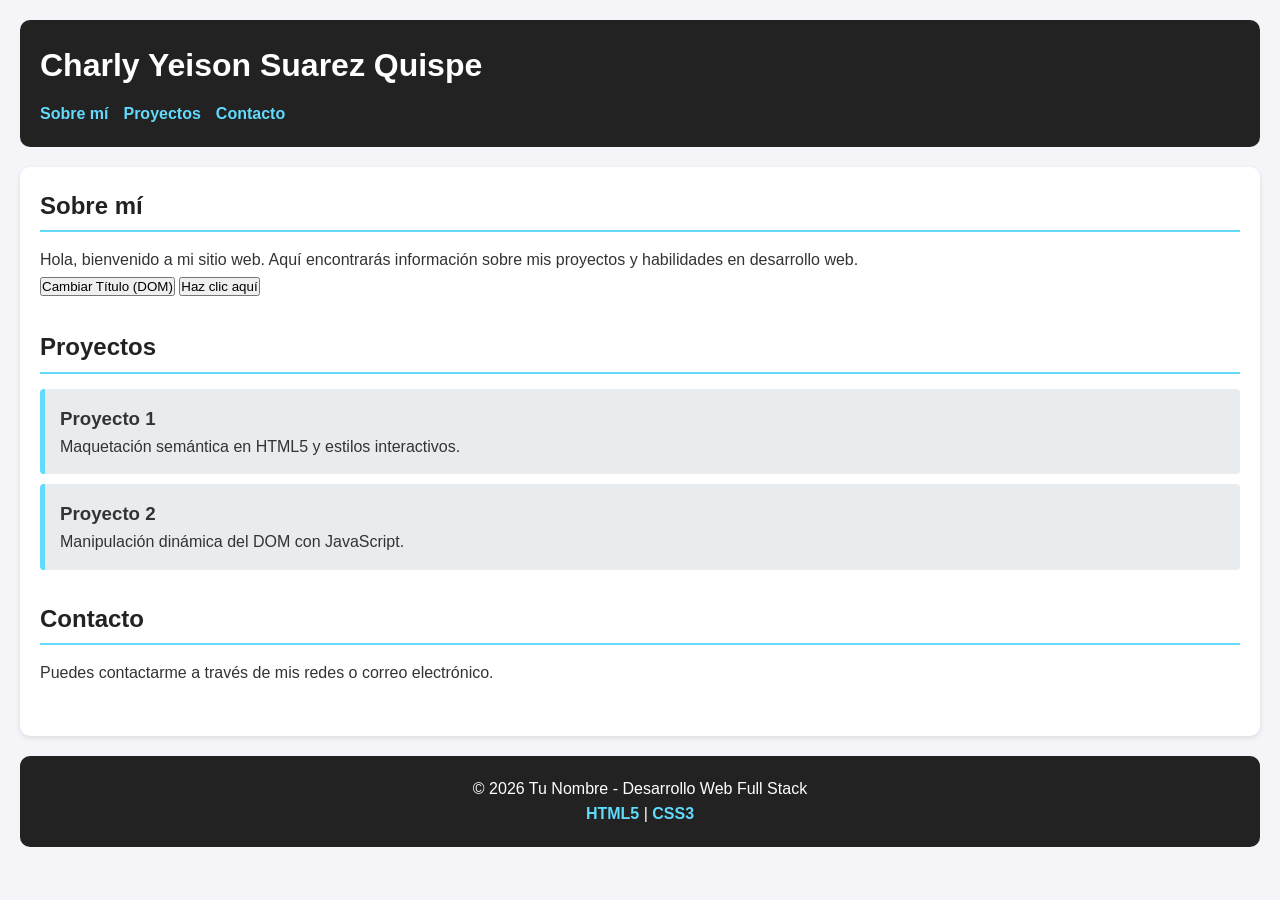
==== index.html @ 38960ef6 "nuevo portafolio" ====
<!DOCTYPE html>
<html lang="es">
<head>
    <meta charset="UTF-8">
    <meta name="viewport" content="width=device-width, initial-scale=1.0">
    <title>Mi Portafolio - Desarrollo Web</title>
    <link rel="stylesheet" href="estilo.css">
    <!-- Carga del JS externo usando la buena práctica 'defer' -->
    <script src="script.js" defer></script>
</head>
<body>

    <!-- Cabecera / Menú -->
    <header>
        <h1 id="titulo">Charly Yeison Suarez Quispe</h1>
        <nav>
            <ul>
                <li><a href="#sobre-mi">Sobre mí</a></li>
                <li><a href="#proyectos">Proyectos</a></li>
                <li><a href="#contacto">Contacto</a></li>
            </ul>
        </nav>
    </header>

    <!-- Contenido Principal -->
    <main>
        <section id="sobre-mi">
            <h2>Sobre mí</h2>
            <p>Hola, bienvenido a mi sitio web. Aquí encontrarás información sobre mis proyectos y habilidades en desarrollo web.</p>
            
            <!-- Botones interactivos según la guía de JavaScript -->
            <button onclick="cambiarTexto()">Cambiar Título (DOM)</button>
            <button onclick="alert('Aviso con clic')">Haz clic aquí</button>
        </section>

        <section id="proyectos">
            <h2>Proyectos</h2>
            <article>
                <h3>Proyecto 1</h3>
                <p>Maquetación semántica en HTML5 y estilos interactivos.</p>
            </article>
            <article>
                <h3>Proyecto 2</h3>
                <p>Manipulación dinámica del DOM con JavaScript.</p>
            </article>
        </section>

        <section id="contacto">
            <h2>Contacto</h2>
            <p>Puedes contactarme a través de mis redes o correo electrónico.</p>
        </section>
    </main>

    <!-- Pie de página con enlaces a las páginas secundarias -->
    <footer>
        <p>&copy; 2026 Tu Nombre - Desarrollo Web Full Stack</p>
        <nav>
            <a href="html5.html">HTML5</a> | 
            <a href="css.html">CSS3</a>
        </nav>
    </footer>

</body>
</html>
---- estilo.css ----
/* Reinicio CSS básico (Selector Universal) */
* {
    margin: 0;
    padding: 0;
    box-sizing: border-box;
    font-family: Arial, sans-serif;
}

body {
    background-color: #f4f4f9;
    color: #333;
    line-height: 1.6;
    padding: 20px;
}

/* Cabecera y Menú con Flexbox */
header {
    background-color: #222;
    color: white;
    padding: 20px;
    border-radius: 10px;
    margin-bottom: 20px;
}

header h1 {
    margin-bottom: 10px;
}

nav ul {
    list-style: none;
    display: flex; /* Uso de Flexbox para alinear el menú */
    gap: 15px;
}

nav a {
    color: #61dafb;
    text-decoration: none;
    font-weight: bold;
}

nav a:hover {
    text-decoration: underline;
}

/* Contenido Principal y Secciones */
main {
    background: white;
    padding: 20px;
    border-radius: 10px;
    box-shadow: 0 2px 5px rgba(0,0,0,0.1);
}

section {
    margin-bottom: 30px;
}

h2 {
    color: #222;
    border-bottom: 2px solid #61dafb;
    padding-bottom: 5px;
    margin-bottom: 15px;
}

/* Artículos (Proyectos) */
article {
    background: #e9ecef;
    padding: 15px;
    margin-bottom: 10px;
    border-left: 5px solid #61dafb;
    border-radius: 4px;
}

/* Pie de página */
footer {
    text-align: center;
    margin-top: 20px;
    padding: 20px;
    background: #222;
    color: white;
    border-radius: 10px;
}

footer a {
    color: #61dafb;
    text-decoration: none;
}
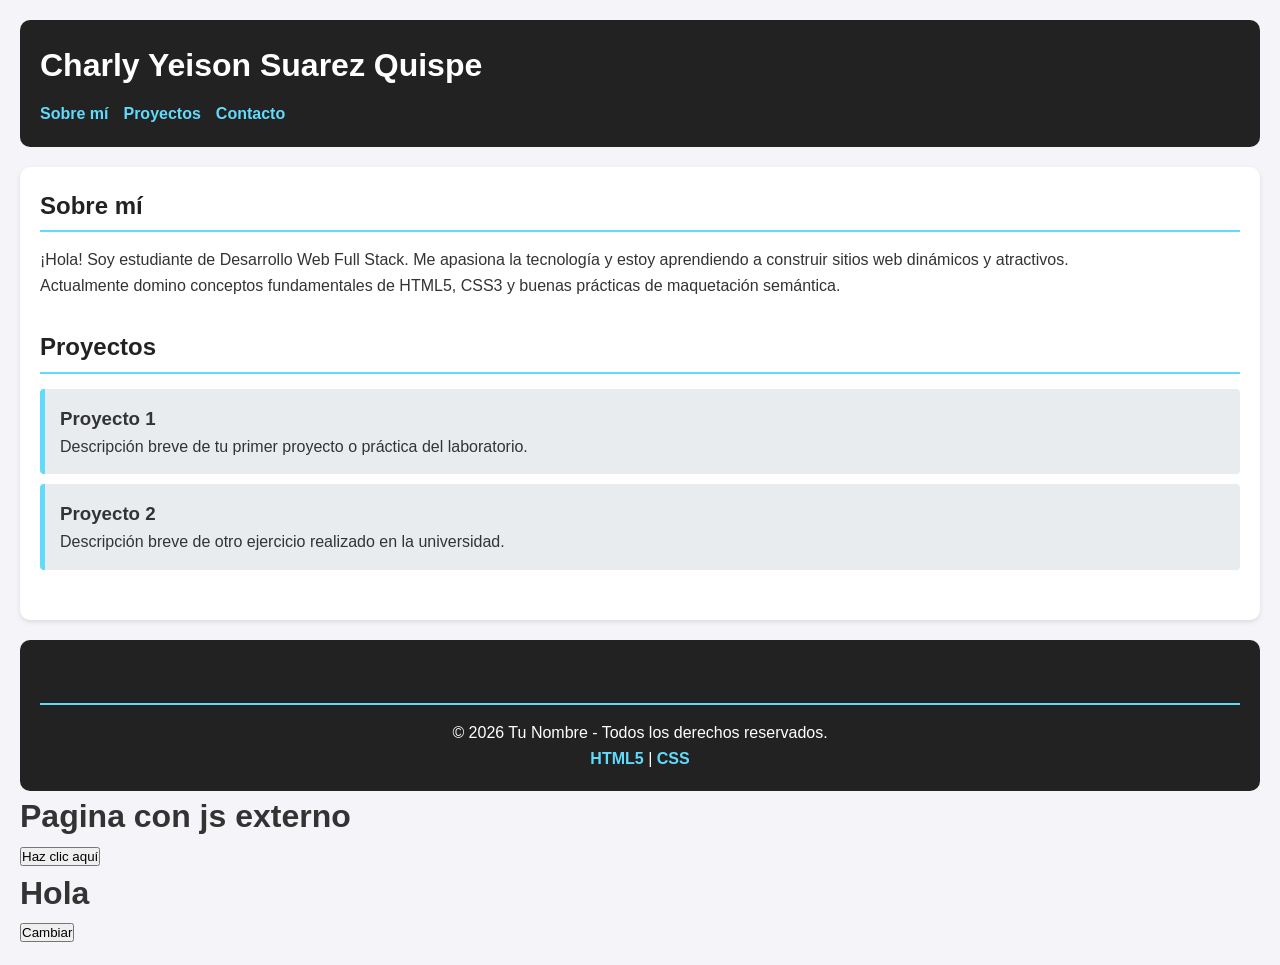
==== commit e09d514a: "aplicacion del js" ====
--- a/index.html
+++ b/index.html
@@ -3,16 +3,16 @@
 <head>
     <meta charset="UTF-8">
     <meta name="viewport" content="width=device-width, initial-scale=1.0">
-    <title>Mi Portafolio - Desarrollo Web</title>
+    <title>Mi Portafolio</title>
+    <!-- Enlace al archivo CSS externo -->
     <link rel="stylesheet" href="estilo.css">
-    <!-- Carga del JS externo usando la buena práctica 'defer' -->
-    <script src="script.js" defer></script>
 </head>
 <body>
 
-    <!-- Cabecera / Menú -->
+    <!-- Cabecera -->
     <header>
-        <h1 id="titulo">Charly Yeison Suarez Quispe</h1>
+        <h1>Charly Yeison Suarez Quispe</h1>
+        <!-- Navegador -->
         <nav>
             <ul>
                 <li><a href="#sobre-mi">Sobre mí</a></li>
@@ -22,43 +22,55 @@
         </nav>
     </header>
 
-    <!-- Contenido Principal -->
+    <!-- Contenido principal -->
     <main>
         <section id="sobre-mi">
             <h2>Sobre mí</h2>
-            <p>Hola, bienvenido a mi sitio web. Aquí encontrarás información sobre mis proyectos y habilidades en desarrollo web.</p>
-            
-            <!-- Botones interactivos según la guía de JavaScript -->
-            <button onclick="cambiarTexto()">Cambiar Título (DOM)</button>
-            <button onclick="alert('Aviso con clic')">Haz clic aquí</button>
+            <p>¡Hola! Soy estudiante de Desarrollo Web Full Stack. Me apasiona la tecnología y estoy aprendiendo a construir sitios web dinámicos y atractivos.</p>
+            <p>Actualmente domino conceptos fundamentales de HTML5, CSS3 y buenas prácticas de maquetación semántica.</p>
         </section>
 
+        <!-- Contenido complementario / Proyectos -->
         <section id="proyectos">
             <h2>Proyectos</h2>
+            
             <article>
                 <h3>Proyecto 1</h3>
-                <p>Maquetación semántica en HTML5 y estilos interactivos.</p>
+                <p>Descripción breve de tu primer proyecto o práctica del laboratorio.</p>
             </article>
+
             <article>
                 <h3>Proyecto 2</h3>
-                <p>Manipulación dinámica del DOM con JavaScript.</p>
+                <p>Descripción breve de otro ejercicio realizado en la universidad.</p>
             </article>
-        </section>
-
-        <section id="contacto">
-            <h2>Contacto</h2>
-            <p>Puedes contactarme a través de mis redes o correo electrónico.</p>
         </section>
     </main>
 
-    <!-- Pie de página con enlaces a las páginas secundarias -->
+    <!-- Pie de página -->
     <footer>
-        <p>&copy; 2026 Tu Nombre - Desarrollo Web Full Stack</p>
+        <h2 id="contacto">Contacto</h2>
+        <p>&copy; 2026 Tu Nombre - Todos los derechos reservados.</p>
         <nav>
             <a href="html5.html">HTML5</a> | 
-            <a href="css.html">CSS3</a>
+            <a href="css.html">CSS</a>
         </nav>
     </footer>
+<script>
+    console.log("Bienvenido a la página");
+alert("Esto aparece en la consola del navegador");
+</script>
+<h1>Pagina con js externo</h1>
+<button onclick="alert(`Aviso de clic`)">Haz clic aquí</button>
+<script src="script.js"></script>
+<body>
+    <h1 id="titulo">Hola</h1>
+    <button onclick="cambiarTexto()">Cambiar</button>
 
+    <script>
+        function cambiarTexto() {
+            document.getElementById("titulo").innerText = "¡Texto cambiado con DOM!";
+        }
+    </script>
+</body>
 </body>
 </html>
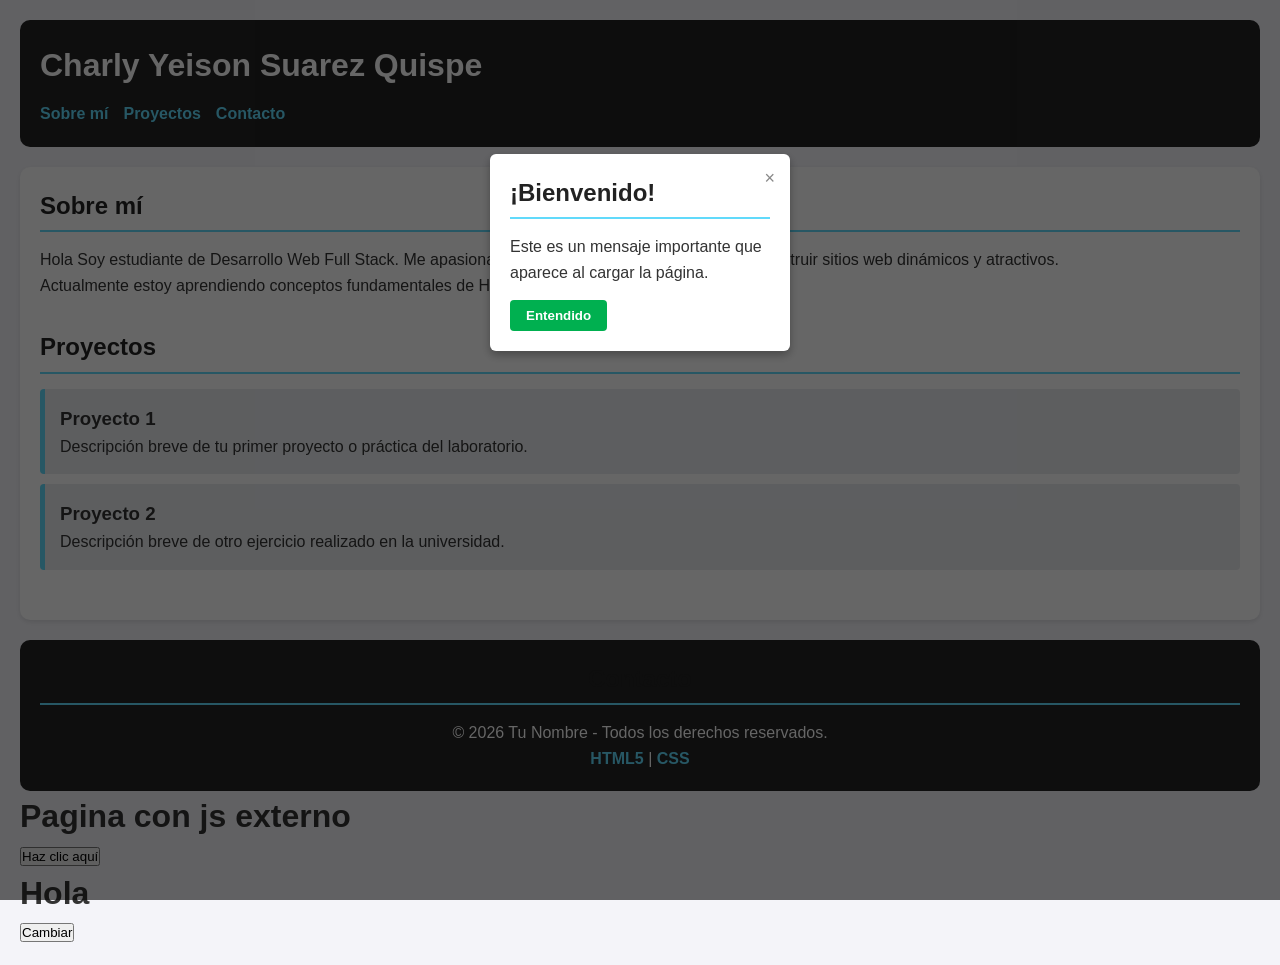
==== commit 73f63017: "js" ====
--- a/index.html
+++ b/index.html
@@ -9,10 +9,8 @@
 </head>
 <body>
 
-    <!-- Cabecera -->
     <header>
         <h1>Charly Yeison Suarez Quispe</h1>
-        <!-- Navegador -->
         <nav>
             <ul>
                 <li><a href="#sobre-mi">Sobre mí</a></li>
@@ -22,15 +20,13 @@
         </nav>
     </header>
 
-    <!-- Contenido principal -->
     <main>
         <section id="sobre-mi">
             <h2>Sobre mí</h2>
-            <p>¡Hola! Soy estudiante de Desarrollo Web Full Stack. Me apasiona la tecnología y estoy aprendiendo a construir sitios web dinámicos y atractivos.</p>
-            <p>Actualmente domino conceptos fundamentales de HTML5, CSS3 y buenas prácticas de maquetación semántica.</p>
+            <p>Hola Soy estudiante de Desarrollo Web Full Stack. Me apasiona la tecnología y estoy aprendiendo a construir sitios web dinámicos y atractivos.</p>
+            <p>Actualmente estoy aprendiendo  conceptos fundamentales de HTML5, CSS3.</p>
         </section>
 
-        <!-- Contenido complementario / Proyectos -->
         <section id="proyectos">
             <h2>Proyectos</h2>
             
@@ -46,7 +42,7 @@
         </section>
     </main>
 
-    <!-- Pie de página -->
+    
     <footer>
         <h2 id="contacto">Contacto</h2>
         <p>&copy; 2026 Tu Nombre - Todos los derechos reservados.</p>
@@ -71,6 +67,16 @@
             document.getElementById("titulo").innerText = "¡Texto cambiado con DOM!";
         }
     </script>
+    <!-- Modal de bienvenida -->
+<div id="miModal" class="modal">
+    <div class="modal-contenido">
+        <span class="cerrar" onclick="cerrarModal()">&times;</span>
+        <h2>¡Bienvenido!</h2>
+        <p>Este es un mensaje importante que aparece al cargar la página.</p>
+        <button class="btn-entendido" onclick="cerrarModal()">Entendido</button>
+    </div>
+</div>
 </body>
 </body>
-</html>+</html>
+
--- a/estilo.css
+++ b/estilo.css
@@ -1,4 +1,3 @@
-/* Reinicio CSS básico (Selector Universal) */
 * {
     margin: 0;
     padding: 0;
@@ -83,4 +82,46 @@
 footer a {
     color: #61dafb;
     text-decoration: none;
+}
+/* Ventana Modal */
+.modal {
+    display: none; /* Se oculta de inicio */
+    position: fixed;
+    z-index: 1000;
+    left: 0;
+    top: 0;
+    width: 100%;
+    height: 100%;
+    background-color: rgba(0, 0, 0, 0.6);
+}
+
+.modal-contenido {
+    background-color: #fff;
+    margin: 12% auto;
+    padding: 20px;
+    border-radius: 6px;
+    width: 300px;
+    text-align: left;
+    position: relative;
+    box-shadow: 0 4px 10px rgba(0,0,0,0.3);
+}
+
+.cerrar {
+    position: absolute;
+    top: 10px;
+    right: 15px;
+    font-size: 18px;
+    cursor: pointer;
+    color: #888;
+}
+
+.btn-entendido {
+    background-color: #00b050;
+    color: white;
+    border: none;
+    padding: 8px 16px;
+    margin-top: 15px;
+    border-radius: 4px;
+    cursor: pointer;
+    font-weight: bold;
 }
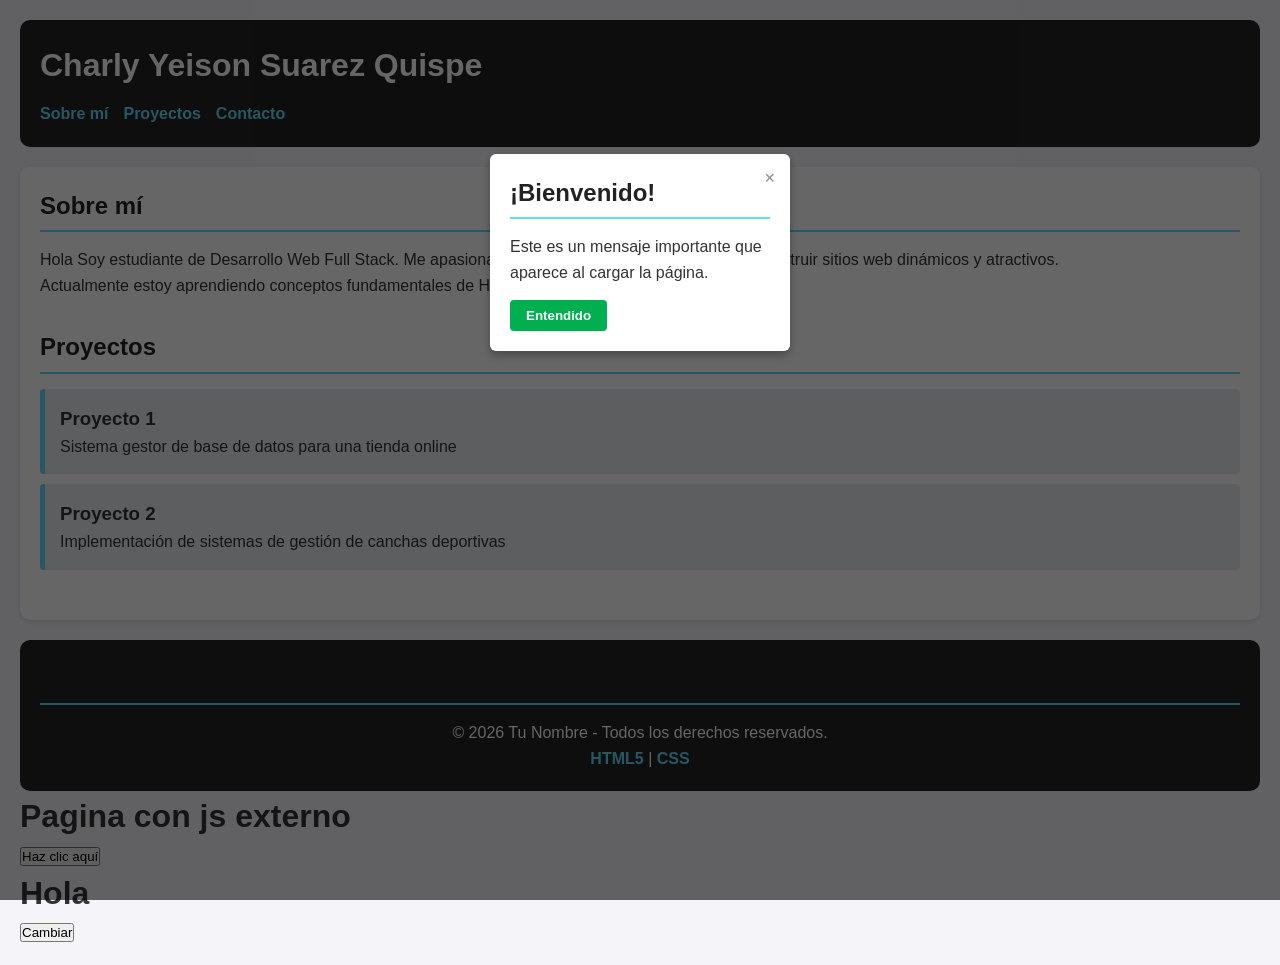
==== commit ec8d1d4b: "cambio en la estructura" ====
--- a/index.html
+++ b/index.html
@@ -32,12 +32,12 @@
             
             <article>
                 <h3>Proyecto 1</h3>
-                <p>Descripción breve de tu primer proyecto o práctica del laboratorio.</p>
+                <p>Sistema gestor de base de datos para una tienda online</p>
             </article>
 
             <article>
                 <h3>Proyecto 2</h3>
-                <p>Descripción breve de otro ejercicio realizado en la universidad.</p>
+                <p>Implementación de sistemas de gestión de canchas deportivas</p>
             </article>
         </section>
     </main>
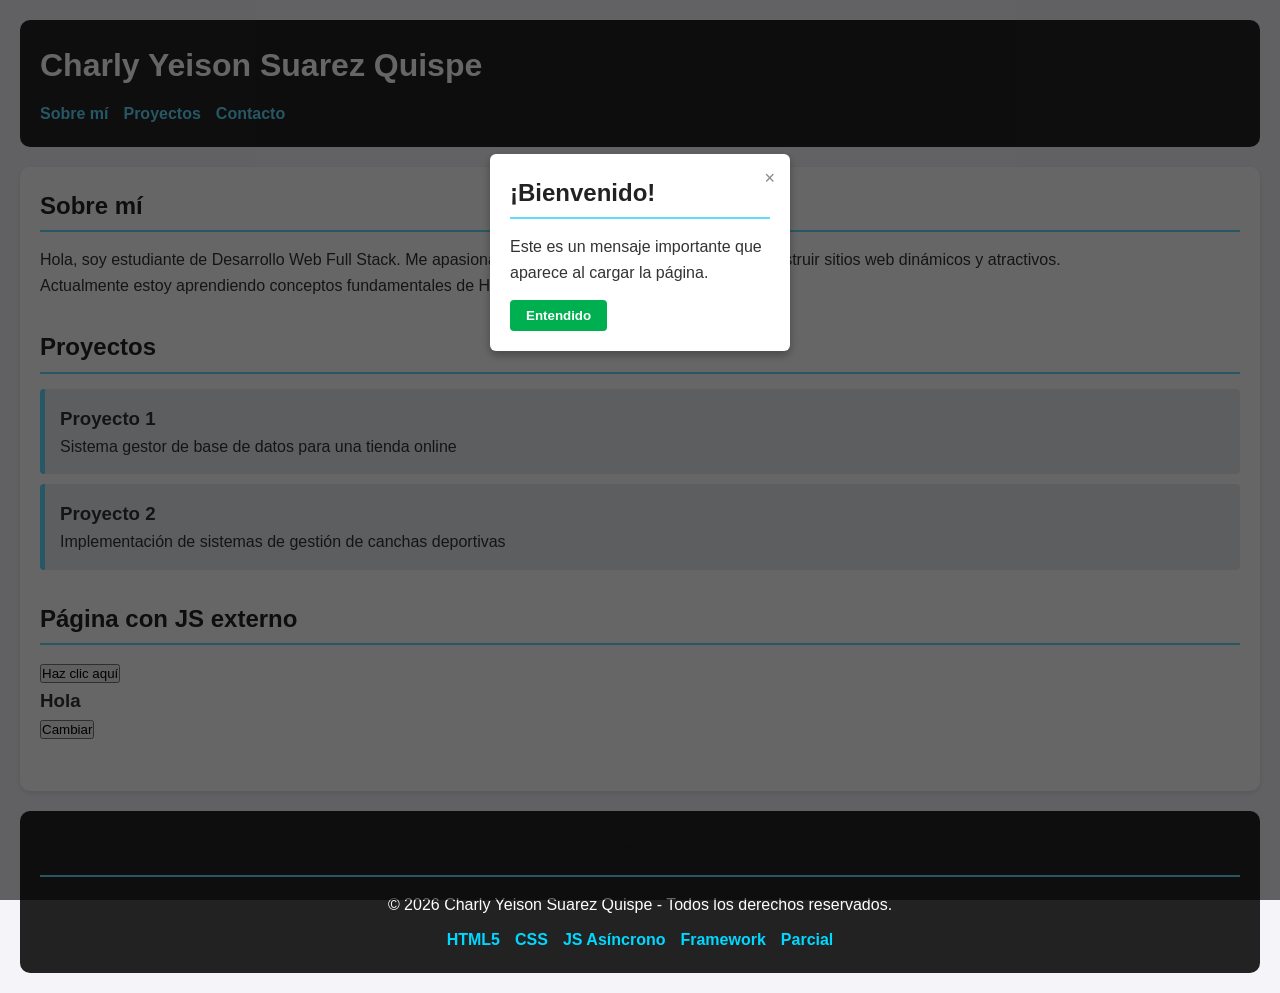
==== commit c7e4a51e: "Implementacion de EmailJS y enlaces de navegacion en el portafolio" ====
--- a/index.html
+++ b/index.html
@@ -3,7 +3,7 @@
 <head>
     <meta charset="UTF-8">
     <meta name="viewport" content="width=device-width, initial-scale=1.0">
-    <title>Mi Portafolio</title>
+    <title>Mi Portafolio - Charly Yeison Suarez Quispe</title>
     <!-- Enlace al archivo CSS externo -->
     <link rel="stylesheet" href="estilo.css">
 </head>
@@ -23,8 +23,8 @@
     <main>
         <section id="sobre-mi">
             <h2>Sobre mí</h2>
-            <p>Hola Soy estudiante de Desarrollo Web Full Stack. Me apasiona la tecnología y estoy aprendiendo a construir sitios web dinámicos y atractivos.</p>
-            <p>Actualmente estoy aprendiendo  conceptos fundamentales de HTML5, CSS3.</p>
+            <p>Hola, soy estudiante de Desarrollo Web Full Stack. Me apasiona la tecnología y estoy aprendiendo a construir sitios web dinámicos y atractivos.</p>
+            <p>Actualmente estoy aprendiendo conceptos fundamentales de HTML5 y CSS3.</p>
         </section>
 
         <section id="proyectos">
@@ -40,43 +40,51 @@
                 <p>Implementación de sistemas de gestión de canchas deportivas</p>
             </article>
         </section>
+
+        <!-- Práctica con JS -->
+        <section>
+            <h2>Página con JS externo</h2>
+            <button onclick="alert('Aviso de clic')">Haz clic aquí</button>
+            <h3 id="titulo">Hola</h3>
+            <button onclick="cambiarTexto()">Cambiar</button>
+        </section>
     </main>
 
-    
+    <!-- PIE DE PÁGINA CON TODOS LOS ENLACES EN EL MISMO SITIO QUE EL CSS -->
     <footer>
         <h2 id="contacto">Contacto</h2>
-        <p>&copy; 2026 Tu Nombre - Todos los derechos reservados.</p>
-        <nav>
-            <a href="html5.html">HTML5</a> | 
+        <p>&copy; 2026 Charly Yeison Suarez Quispe - Todos los derechos reservados.</p>
+        <nav class="footer-nav">
+            <a href="html5.html">HTML5</a>
             <a href="css.html">CSS</a>
+            <a href="javaScripAsincrono.html">JS Asíncrono</a>
+            <a href="framework/index.html">Framework</a>
+            <a href="parcial/api.html">Parcial</a>
         </nav>
     </footer>
-<script>
-    console.log("Bienvenido a la página");
-alert("Esto aparece en la consola del navegador");
-</script>
-<h1>Pagina con js externo</h1>
-<button onclick="alert(`Aviso de clic`)">Haz clic aquí</button>
-<script src="script.js"></script>
-<body>
-    <h1 id="titulo">Hola</h1>
-    <button onclick="cambiarTexto()">Cambiar</button>
 
+    <!-- MODAL EMERGENTE -->
+    <div id="miModal" class="modal">
+        <div class="modal-contenido">
+            <span class="cerrar" onclick="cerrarModal()">&times;</span>
+            <h2>¡Bienvenido!</h2>
+            <p>Este es un mensaje importante que aparece al cargar la página.</p>
+            <button class="btn-entendido" onclick="cerrarModal()">Entendido</button>
+        </div>
+    </div>
+
+    <!-- SCRIPTS -->
+    <script src="script.js"></script>
     <script>
+        console.log("Bienvenido a la página");
+
         function cambiarTexto() {
             document.getElementById("titulo").innerText = "¡Texto cambiado con DOM!";
         }
+
+        function cerrarModal() {
+            document.getElementById("miModal").style.display = "none";
+        }
     </script>
-    <!-- Modal de bienvenida -->
-<div id="miModal" class="modal">
-    <div class="modal-contenido">
-        <span class="cerrar" onclick="cerrarModal()">&times;</span>
-        <h2>¡Bienvenido!</h2>
-        <p>Este es un mensaje importante que aparece al cargar la página.</p>
-        <button class="btn-entendido" onclick="cerrarModal()">Entendido</button>
-    </div>
-</div>
 </body>
-</body>
-</html>
-
+</html>
--- a/estilo.css
+++ b/estilo.css
@@ -41,7 +41,6 @@
     text-decoration: underline;
 }
 
-/* Contenido Principal y Secciones */
 main {
     background: white;
     padding: 20px;
@@ -60,7 +59,6 @@
     margin-bottom: 15px;
 }
 
-/* Artículos (Proyectos) */
 article {
     background: #e9ecef;
     padding: 15px;
@@ -69,7 +67,6 @@
     border-radius: 4px;
 }
 
-/* Pie de página */
 footer {
     text-align: center;
     margin-top: 20px;
@@ -83,7 +80,6 @@
     color: #61dafb;
     text-decoration: none;
 }
-/* Ventana Modal */
 .modal {
     display: none; /* Se oculta de inicio */
     position: fixed;
@@ -124,4 +120,24 @@
     border-radius: 4px;
     cursor: pointer;
     font-weight: bold;
+}
+footer .footer-nav {
+    display: flex;
+    justify-content: center;
+    gap: 15px;
+    margin-top: 10px;
+    flex-wrap: wrap;
+}
+
+footer .footer-nav a {
+    color: #00d8ff; /* El mismo color celeste de tu enlace CSS */
+    text-decoration: none;
+    font-weight: bold;
+    font-size: 1rem;
+    transition: color 0.2s ease;
+}
+
+footer .footer-nav a:hover {
+    color: #ffffff;
+    text-decoration: underline;
 }
